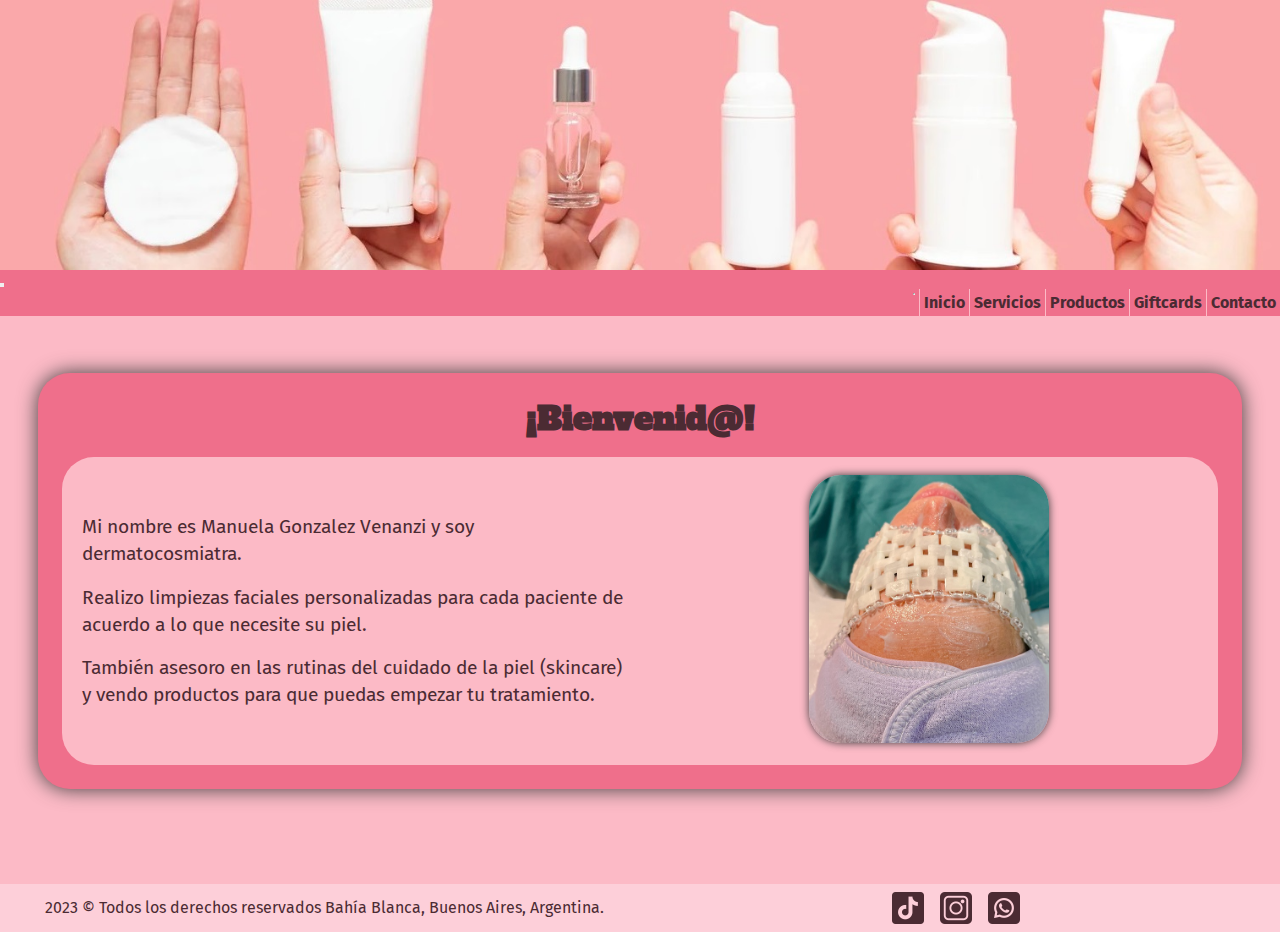
==== index.html @ 1ef0c84b "arreglos en footer y Productos" ====
<!DOCTYPE html>
<html lang="en">

<head>
    <meta charset="UTF-8">
    <link rel="stylesheet" href="./css/style.css">
    <link rel="icon" href="./assets/favicon.jpg" type="image/x-icon">
    <meta name="viewport" content="width=device-width, initial-scale=1">
    <link rel="preconnect" href="https://fonts.googleapis.com">
    <link rel="preconnect" href="https://fonts.gstatic.com" crossorigin>
    <link href="https://fonts.googleapis.com/css2?family=Alfa+Slab+One&family=Fira+Sans:ital@0;1&display=swap"
        rel="stylesheet">
    <meta http-equiv="X-UA-Compatible" content="IE=edge">
    <!-- BOOTSTRAP -->
    <link href="https://cdn.jsdelivr.net/npm/bootstrap@5.3.0/dist/css/bootstrap.min.css" rel="stylesheet"
    integrity="sha384-9ndCyUaIbzAi2FUVXJi0CjmCapSmO7SnpJef0486qhLnuZ2cdeRhO02iuK6FUUVM" crossorigin="anonymous">
    <title>Manuela G Venanzi - Dermocosmiatra</title>
</head>

<body>
    <div class="contenedor">
        <header>
            <div class="banner">
                <img src="./assets/banner-dermocosmetic-cropped.jpg">
            </div>
            <nav class="navbar navbar-expand-md background-color: #ef6f8b">
                <div class="container-fluid">
                    <button class="navbar-toggler" type="button" data-bs-toggle="collapse"
                        data-bs-target="#navbarSupportedContent" aria-controls="navbarSupportedContent"
                        aria-expanded="false" aria-label="Toggle navigation">
                        <span class="navbar-toggler-icon"></span>
                    </button>
                    <div class="collapse navbar-collapse" id="navbarSupportedContent">
                        <ul class="navbar-nav ms-auto mb-0 mb-lg-0">
                            <li>
                                <hr class="dropdown-divider">
                            </li>
                            <li class="nav-item">
                                <a class="nav-link active" aria-current="page" href="./index.html">Inicio</a>
                            </li>
                            <li class="nav-item">
                                <a class="nav-link" href="./pages/servicios.html">Servicios</a>
                            </li>
                            <li class="nav-item">
                                <a class="nav-link" href="./pages/productos.html">Productos</a>
                            </li>
                            <li class="nav-item">
                                <a class="nav-link" href="./pages/giftcards.html">Giftcards</a>
                            </li>
                            <li class="nav-item">
                                <a class="nav-link" href="./pages/contacto.html">Contacto</a>
                            </li>
                        </ul>
                    </div>
                </div>
            </nav>
        </header>
        <main>
            <div class="container">
                <h1>¡Bienvenid@!</h1>
                <div class="contenedortarjetas">
                    <div class="caja">
                        <p class="textotarjeta">Mi nombre es Manuela Gonzalez Venanzi y soy dermatocosmiatra.</p>
                        <p class="textotarjeta">Realizo limpiezas faciales personalizadas para cada paciente de acuerdo
                            a lo que necesite su piel.</p>
                        <p class="textotarjeta">También asesoro en las rutinas del cuidado de la piel (skincare) y vendo
                            productos para que puedas empezar tu tratamiento.</p>
                    </div>
                    <div class="caja">
                        <div class="foto">
                            <img src="./assets/clienta1.jpg" id="clienta" alt="Mujer realizandose tratamiento facial.">
                        </div>
                    </div>
                </div>
            </div>
        </main>
        <footer>
            <div class="footer-content">
                <p>2023 © Todos los derechos reservados
                    Bahía Blanca, Buenos Aires, Argentina.</p>
            </div>
            <div class="footer-content">
                <div class="redes">
                    <a href="https://www.tiktok.com/@manuelagvenanzi" target="_blank"><img src="./assets/tik-tok.png" alt="Logo de Tik Tok">
                    <a href="https://www.instagram.com/manuelagvenanzi" target="_blank"><img src="./assets/instagram.png" alt="Logo de Instagram">
                    <a href="https://api.whatsapp.com/send?phone=5492915050911" target="_blank"><img src="./assets/whatsapp.png" alt="Logo de Whatsapp">
                </div>
            </div>
        </footer>
    </div>
    <script src="https://cdn.jsdelivr.net/npm/@popperjs/core@2.11.8/dist/umd/popper.min.js"
        integrity="sha384-I7E8VVD/ismYTF4hNIPjVp/Zjvgyol6VFvRkX/vR+Vc4jQkC+hVqc2pM8ODewa9r"
        crossorigin="anonymous"></script>
    <script src="https://cdn.jsdelivr.net/npm/bootstrap@5.3.0/dist/js/bootstrap.min.js"
        integrity="sha384-fbbOQedDUMZZ5KreZpsbe1LCZPVmfTnH7ois6mU1QK+m14rQ1l2bGBq41eYeM/fS"
        crossorigin="anonymous"></script>

</body>

</html>
---- css/style.css ----
* {
    margin: 0;
    padding: 0;
    box-sizing: border-box;
}

/* HEADER */
.banner {
    display: flex;
    width: 100%;
}
.banner img {
    background-size: cover;
    background-position: center center;
    width: 100%;
    min-height: 64px;
}


body {
    background-color: #fcbac6;
    font-family: 'Fira Sans', sans-serif;
    color: #4b2b33;
}

/* NAVBAR */
nav {
    display: grid;
    grid-area: header;
    grid-template-columns: 1fr;
    height: auto;
    background-color: #ef6f8b;
}
.navbar ul {
    display: grid;
}
.navbar li {
    text-align: center;
    list-style-type: none;
    padding: 4px;
}
.navbar a {
    color: #4b2b33;
    font-weight: bold;
    text-decoration: none;
}
.navbar li:hover {
    background-color:  #fcbac6;
}

/* MAIN */
.container {
    width: 95%;
    height: auto;
    background-color: #ef6f8b;
    border-radius: 2rem;
    margin: 4% auto 7% auto;
    padding: 1.5rem;
    box-shadow: 0 0 20px #3d3d3d;
    display: flex;
    flex-wrap: wrap;
    justify-content: center;
}
.contenedortarjetas {
    display: grid;
    grid-template-columns: 1fr;
    align-items: center;
    justify-items: center;
    background-color: #fcbac6;
    border-radius: 2rem;
    padding: .625rem 0px;
}
.contenedor {
    grid-template-areas:
    "header header header"
    "main main main"
    "footer footer footer";
}
h1 {
    width: 100%;
    text-align: center;
    font-size: 2rem;
    font-family: 'Alfa Slab One', cursive;
    padding-bottom: 1rem;
    color: #4b2b33;
}
main {
    display: grid;
    grid-area: main;
    background-color: #fcbac6;
    padding: 6px;
}

/* INDEX */
.textotarjeta {
    font-family: 'Fira Sans', sans-serif;
    font-size: 1.2rem;
    text-align: left;
    color: #4b2b33;
    overflow-wrap: break-word;
    line-height: 1.7rem;
    padding: .5rem .875rem;
}
.caja {
    display: flex;
    flex-direction: column;

}
.caja img {
    width: 15rem;
    height: auto;
    border-radius: 2rem;
    box-shadow: 0 0 8px #3d3d3d;
}
.foto {
    padding: .5rem;
}

/* SERVICIOS */
.contenedortarjetas-servicios {
    display: grid;
    grid-template-columns: 1fr;
    place-items: center;
    background-color: #fcbac6;
    border-radius: 2rem;
    padding: .625rem 0px;
}
.serv img {
    display: grid;
    width: 100%;
    border-radius: 2rem;
    box-shadow: 0 0 8px #3d3d3d;
}
.serv {
    padding: 4% 10%;
    display: flex;
    justify-content: center;
}

/* PRODUCTOS */
.contenedortarjetas-servicios img {
    display: grid;
    width: 70%;
    border-radius: 2rem;
}
.textoprod {
    font-family: 'Fira Sans', sans-serif;
    font-size: 1.2rem;
    text-align: center;
    overflow-wrap: break-word;
    line-height: 1.5rem;
    padding: .5rem .875rem;
    color: #4b2b33;
}
.cardcontenedor {
    display: grid;
    grid-template-columns: 1fr;
}
.card {
    grid-auto-rows: auto;
    overflow: hidden;
    place-items: center;
    box-shadow: 0 0 12px #3d3d3d;
    margin: 1.2rem;
    width: 250px;
    border-radius: 2rem;
}
.card img {
    aspect-ratio: 1 / 1;
    width: 250px;
}
.card p {
    font-family: 'Fira Sans', sans-serif;
    color: #4b2b33;
    text-align: center;
    padding: 5px;
    overflow-wrap: break-word;
    line-height: 1.7rem;
}

/* GIFTCARDS */
.gift {
    box-shadow: 0 0 12px #3d3d3d;
    border-radius: 2rem;
    grid-auto-rows: auto;
    overflow: hidden;
    max-width: 70%;
    margin: 1rem;
}

.gift img {
    display: grid;
    width: 100%;
}

/* CONTACTO */
.formu {
    padding: .6875rem;
}


/* FOOTER */
footer {
    background-color: #fdcfd9;
    display: grid;
    grid-area: footer;
    padding: 8px;
}
footer div {
    display: grid;
    place-items: center;
}
footer img {
    /* width: 2rem; */
    height: 2rem;
    color: white;
    padding-left: .3125rem;
    padding-right: .3125rem;
}
.redes {
    display: grid;
    grid-template-columns: repeat(3, 1fr);
    grid-column-end: 2;
    column-gap:.4rem;
}
footer a, footer p {
    display: grid;
    grid-template-columns: 1fr;
    text-align: center;
    font-family: 'Fira Sans', sans-serif;
    line-height: normal;
    justify-items: center;
    align-items: center;
}
/* FIN DEL FOOTER */


@media (min-width:768px) {
    nav {
        width: 100%;
        background-color: #ef6f8b;
    }
    .navbar ul {
        display: flex;
        list-style-type: none;
        justify-content: flex-end;
    }
    .navbar li:first-child {
        border-left: none;
    }
    .navbar li {
        text-align: center;
        border-left: 1px solid #fcbac6;
    }
    .navbar a {
        display: block;
        color: #4b2b33;
        font-weight: bold;
        text-decoration: none;
    }
    .navbar a:hover {
        background-color:  #fcbac6;
    }
    /* PRODUCTOS */
    .card {
        width: 18.75rem;
        height: 500px;
    }
    .card img {
        width: 18.75rem;
    }

    .contenedortarjetas, .cardcontenedor {
        display: grid;
        grid-template-columns: repeat(2, 1fr);
    }

    .textotarjeta {
        padding-top: .5rem;
        padding-bottom: .5rem;
        padding-left: 1.25rem;
    }
    #nombre, #email, #consulta {
        width: 40rem;
    }
    footer {
        grid-template-columns: repeat(2, 1fr);
        align-content: center;
    }
    footer img {
        display: grid;
        align-items: stretch;
    }
}

@media (min-width:1024px) {
    .contenedortarjetas {
        display: grid;
        grid-template-columns: repeat(2, 1fr);
    }
}
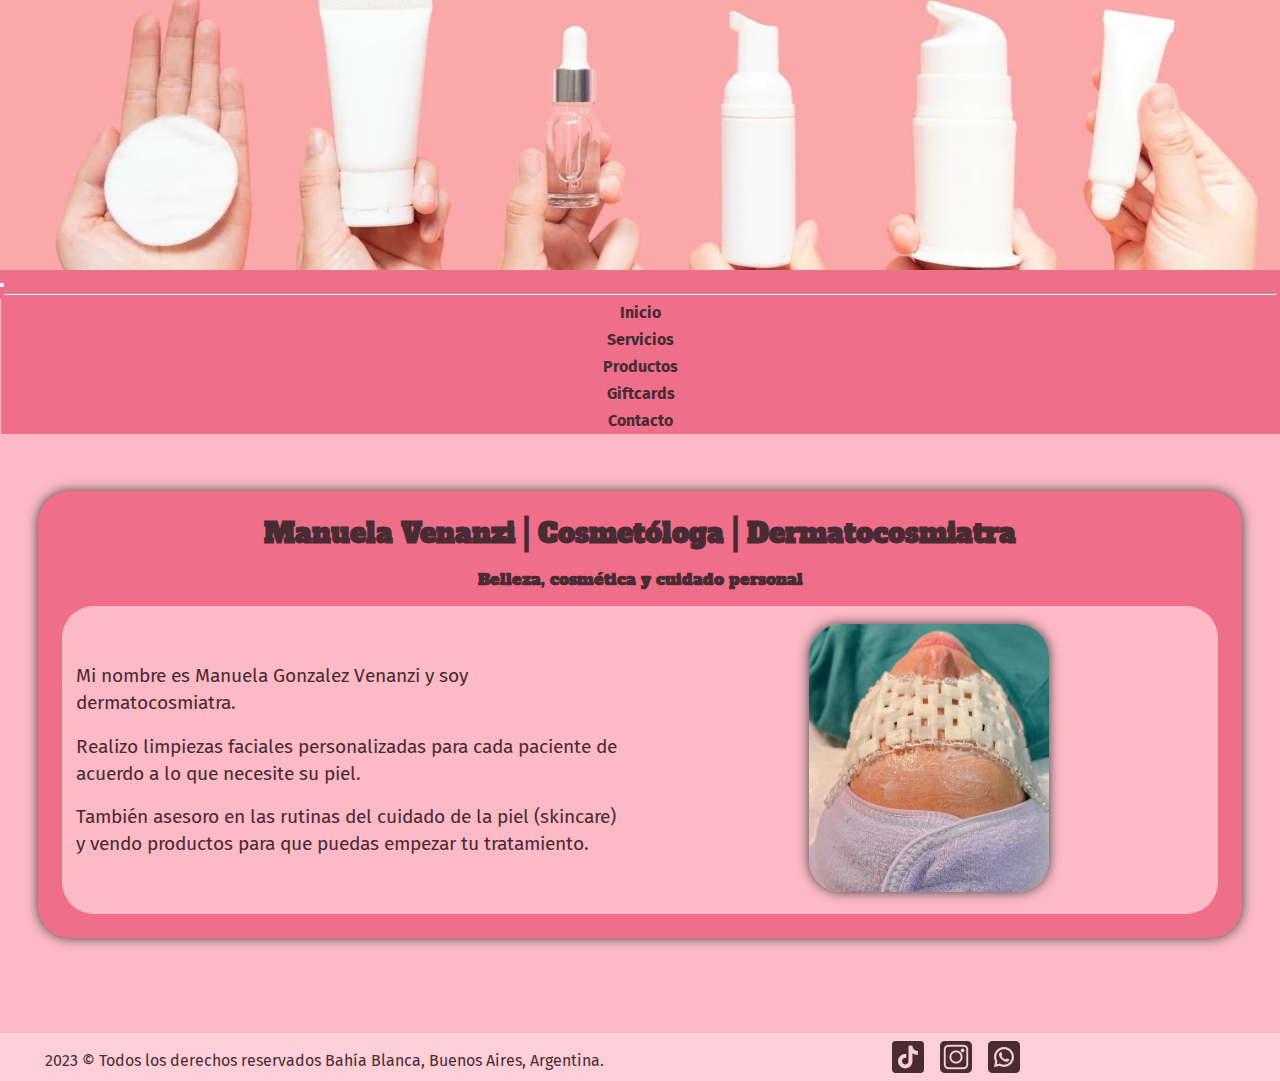
==== commit d40ab6ca: "Agregar cambios al nuevo repositorio" ====
--- a/index.html
+++ b/index.html
@@ -3,18 +3,21 @@
 
 <head>
     <meta charset="UTF-8">
+    <meta name="viewport" content="width=device-width, initial-scale=1.0">
+    <meta http-equiv="X-UA-Compatible" content="IE=edge">
+    <meta name="description" content="Belleza, cosmética y cuidado personal. Todo sobre skincare y tratamientos." />
+    <meta name="keywords" content="skincare, cosmetica, facial, peeling, dermapen, dermaplaning" />
     <link rel="stylesheet" href="./css/style.css">
     <link rel="icon" href="./assets/favicon.jpg" type="image/x-icon">
-    <meta name="viewport" content="width=device-width, initial-scale=1">
     <link rel="preconnect" href="https://fonts.googleapis.com">
     <link rel="preconnect" href="https://fonts.gstatic.com" crossorigin>
     <link href="https://fonts.googleapis.com/css2?family=Alfa+Slab+One&family=Fira+Sans:ital@0;1&display=swap"
         rel="stylesheet">
-    <meta http-equiv="X-UA-Compatible" content="IE=edge">
+    <link rel="stylesheet" href="https://cdnjs.cloudflare.com/ajax/libs/animate.css/4.1.1/animate.min.css" />
     <!-- BOOTSTRAP -->
     <link href="https://cdn.jsdelivr.net/npm/bootstrap@5.3.0/dist/css/bootstrap.min.css" rel="stylesheet"
     integrity="sha384-9ndCyUaIbzAi2FUVXJi0CjmCapSmO7SnpJef0486qhLnuZ2cdeRhO02iuK6FUUVM" crossorigin="anonymous">
-    <title>Manuela G Venanzi - Dermocosmiatra</title>
+    <title>Manuela G Venanzi | Dermatocosmiatra | Cosmetóloga</title>
 </head>
 
 <body>
@@ -30,8 +33,8 @@
                         aria-expanded="false" aria-label="Toggle navigation">
                         <span class="navbar-toggler-icon"></span>
                     </button>
-                    <div class="collapse navbar-collapse" id="navbarSupportedContent">
-                        <ul class="navbar-nav ms-auto mb-0 mb-lg-0">
+                    <div class="collapse navbar-collapse justify-content-end" id="navbarSupportedContent">
+                        <ul class="navbar-nav">
                             <li>
                                 <hr class="dropdown-divider">
                             </li>
@@ -57,16 +60,17 @@
         </header>
         <main>
             <div class="container">
-                <h1>¡Bienvenid@!</h1>
+                <h1>Manuela Venanzi | Cosmetóloga | Dermatocosmiatra</h1>
+                <h2>Belleza, cosmética y cuidado personal</h2>
                 <div class="contenedortarjetas">
-                    <div class="caja">
+                    <div class="caja animate__animated animate__backInLeft">
                         <p class="textotarjeta">Mi nombre es Manuela Gonzalez Venanzi y soy dermatocosmiatra.</p>
                         <p class="textotarjeta">Realizo limpiezas faciales personalizadas para cada paciente de acuerdo
                             a lo que necesite su piel.</p>
                         <p class="textotarjeta">También asesoro en las rutinas del cuidado de la piel (skincare) y vendo
                             productos para que puedas empezar tu tratamiento.</p>
                     </div>
-                    <div class="caja">
+                    <div class="caja animate__animated animate__backInRight">
                         <div class="foto">
                             <img src="./assets/clienta1.jpg" id="clienta" alt="Mujer realizandose tratamiento facial.">
                         </div>
--- a/css/style.css
+++ b/css/style.css
@@ -1,301 +1,294 @@
 * {
-    margin: 0;
-    padding: 0;
-    box-sizing: border-box;
-}
-
-/* HEADER */
-.banner {
-    display: flex;
-    width: 100%;
-}
-.banner img {
-    background-size: cover;
-    background-position: center center;
-    width: 100%;
-    min-height: 64px;
-}
-
+  margin: 0;
+  padding: 0;
+  box-sizing: border-box;
+}
 
 body {
-    background-color: #fcbac6;
-    font-family: 'Fira Sans', sans-serif;
-    color: #4b2b33;
-}
-
-/* NAVBAR */
-nav {
-    display: grid;
-    grid-area: header;
-    grid-template-columns: 1fr;
-    height: auto;
-    background-color: #ef6f8b;
-}
-.navbar ul {
-    display: grid;
-}
-.navbar li {
+  background-color: #fcbac6;
+  font-family: "Fira Sans", sans-serif;
+  color: #4b2b33;
+}
+
+header .banner {
+  display: flex;
+  width: 100%;
+}
+header .banner img {
+  background-size: cover;
+  background-position: center center;
+  width: 100%;
+  min-height: 64px;
+}
+header nav {
+  display: grid;
+  grid-area: header;
+  grid-template-columns: 1fr;
+  height: auto;
+  background-color: #ef6f8b;
+}
+header nav ul {
+  display: grid;
+}
+header nav li {
+  text-align: center;
+  list-style-type: none;
+  font-weight: bold;
+  padding: 4px;
+}
+header nav li:hover {
+  background-color: #fcbac6;
+}
+header nav a {
+  color: #4b2b33;
+  text-decoration: none;
+}
+
+.contenedor {
+  grid-template-areas: "header header header" "main main main" "footer footer footer";
+}
+
+main {
+  display: grid;
+  grid-area: main;
+  background-color: #fcbac6;
+  padding: 6px;
+}
+main h1 {
+  width: 100%;
+  text-align: center;
+  font-size: 1.7rem;
+  font-family: "Alfa Slab One", cursive;
+  padding-bottom: 1rem;
+  color: #4b2b33;
+}
+main h2 {
+  width: 100%;
+  text-align: center;
+  font-size: 1rem;
+  font-family: "Alfa Slab One", cursive;
+  padding-bottom: 1rem;
+  color: #4b2b33;
+}
+
+.container {
+  width: 95%;
+  height: auto;
+  background-color: #ef6f8b;
+  border-radius: 2rem;
+  margin: 4% auto 7% auto;
+  padding: 1.5rem;
+  box-shadow: 0 0 12px #3d3d3d;
+  display: flex;
+  flex-wrap: wrap;
+  justify-content: center;
+}
+
+.contenedortarjetas {
+  display: grid;
+  grid-template-columns: 1fr;
+  place-items: center;
+  background-color: #fcbac6;
+  border-radius: 2rem;
+  padding: 0.625rem 0px;
+}
+
+.caja {
+  display: flex;
+  flex-direction: column;
+}
+.caja img {
+  width: 15rem;
+  height: auto;
+  border-radius: 2rem;
+  box-shadow: 0 0 12px #3d3d3d;
+}
+.caja .foto {
+  padding: 0.5rem;
+}
+.caja .textotarjeta {
+  font-family: "Fira Sans", sans-serif;
+  color: #4b2b33;
+  text-align: center;
+  overflow-wrap: break-word;
+  font-size: 1.2rem;
+  text-align: left;
+  line-height: 1.7rem;
+  padding: 0.5rem 0.875rem;
+}
+
+.gift {
+  box-shadow: 0 0 12px #3d3d3d;
+  border-radius: 2rem;
+  grid-auto-rows: auto;
+  overflow: hidden;
+  max-width: 70%;
+  margin: 1rem;
+}
+.gift:hover {
+  transform: translateY(-15px);
+  box-shadow: 0 12px 16px #3d3d3d;
+}
+.gift img {
+  display: grid;
+  width: 100%;
+}
+
+.contenedortarjetas-servicios {
+  display: grid;
+  grid-template-columns: 1fr;
+  place-items: center;
+  background-color: #fcbac6;
+  border-radius: 2rem;
+  padding: 0.625rem 0px;
+}
+.contenedortarjetas-servicios .serv {
+  padding: 4% 10%;
+  display: flex;
+  justify-content: center;
+}
+.contenedortarjetas-servicios .serv img {
+  display: grid;
+  width: 100%;
+  border-radius: 2rem;
+  box-shadow: 0 0 12px #3d3d3d;
+}
+
+.contenedortarjetas-servicios img {
+  display: grid;
+  grid-template-columns: 1fr;
+  width: 70%;
+  border-radius: 2rem;
+}
+
+.cardcontenedor {
+  display: grid;
+  grid-template-columns: 1fr;
+}
+.cardcontenedor .card {
+  display: grid;
+  grid-auto-rows: auto;
+  overflow: hidden;
+  place-items: center;
+  box-shadow: 0 0 12px #3d3d3d;
+  margin: 1.2rem;
+  width: 250px;
+  height: 450px;
+  border-radius: 2rem;
+}
+.cardcontenedor .card img {
+  width: 250px;
+}
+.cardcontenedor .card p {
+  font-family: "Fira Sans", sans-serif;
+  color: #4b2b33;
+  text-align: center;
+  overflow-wrap: break-word;
+  padding: 5px;
+  line-height: 1.7rem;
+}
+.cardcontenedor .textoprod {
+  font-family: "Fira Sans", sans-serif;
+  color: #4b2b33;
+  text-align: center;
+  overflow-wrap: break-word;
+  font-size: 1.2rem;
+  line-height: 1.5rem;
+  padding: 0.5rem 0.875rem;
+}
+
+.contenedortarjetas-servicios .formu {
+  padding: 0.6875rem;
+  display: grid;
+  grid-template-columns: 1fr;
+  justify-content: center;
+}
+.contenedortarjetas-servicios .formu .textoformu {
+  font-family: "Fira Sans", sans-serif;
+  color: #4b2b33;
+  text-align: center;
+  overflow-wrap: break-word;
+  font-size: 1.2rem;
+  line-height: 1.7rem;
+  padding: 0.5rem 0.875rem;
+}
+
+#name, #email, #consulta {
+  width: auto;
+}
+
+footer {
+  background-color: #fdcfd9;
+  display: grid;
+  grid-area: footer;
+  padding: 0.5rem;
+}
+footer div {
+  display: grid;
+  place-items: center;
+}
+footer div img {
+  height: 2rem;
+  color: white;
+  padding-left: 0.3125rem;
+  padding-right: 0.3125rem;
+}
+footer div a, footer div p {
+  display: grid;
+  grid-template-columns: 1fr;
+  text-align: center;
+  font-family: "Fira Sans", sans-serif;
+  line-height: normal;
+  place-items: center;
+}
+footer div .redes {
+  display: grid;
+  grid-template-columns: repeat(3, 1fr);
+  grid-column-end: 2;
+  column-gap: 0.4rem;
+}
+
+@media (min-width: 768px) {
+  nav li {
     text-align: center;
-    list-style-type: none;
-    padding: 4px;
-}
-.navbar a {
-    color: #4b2b33;
+    border-left: 1px solid #fcbac6;
     font-weight: bold;
     text-decoration: none;
-}
-.navbar li:hover {
-    background-color:  #fcbac6;
-}
-
-/* MAIN */
-.container {
-    width: 95%;
-    height: auto;
-    background-color: #ef6f8b;
-    border-radius: 2rem;
-    margin: 4% auto 7% auto;
-    padding: 1.5rem;
-    box-shadow: 0 0 20px #3d3d3d;
-    display: flex;
-    flex-wrap: wrap;
-    justify-content: center;
-}
-.contenedortarjetas {
+  }
+  nav li:first-child {
+    border-left: none;
+  }
+  nav li:hover {
+    background-color: #fcbac6;
+  }
+  /* PRODUCTOS */
+  .contenedortarjetas, .cardcontenedor {
     display: grid;
-    grid-template-columns: 1fr;
-    align-items: center;
-    justify-items: center;
-    background-color: #fcbac6;
-    border-radius: 2rem;
-    padding: .625rem 0px;
-}
-.contenedor {
-    grid-template-areas:
-    "header header header"
-    "main main main"
-    "footer footer footer";
-}
-h1 {
-    width: 100%;
-    text-align: center;
-    font-size: 2rem;
-    font-family: 'Alfa Slab One', cursive;
-    padding-bottom: 1rem;
-    color: #4b2b33;
-}
-main {
+    grid-template-columns: repeat(2, 1fr);
+  }
+  .card {
+    width: 18.75rem;
+    height: 500px;
+  }
+  .card img {
+    width: 18.75rem;
+  }
+  .textotarjeta {
+    padding-top: 0.5rem;
+    padding-bottom: 0.5rem;
+    padding-left: 1.25rem;
+  }
+  footer {
+    grid-template-columns: repeat(2, 1fr);
+    place-items: center;
+  }
+  footer img {
     display: grid;
-    grid-area: main;
-    background-color: #fcbac6;
-    padding: 6px;
-}
-
-/* INDEX */
-.textotarjeta {
-    font-family: 'Fira Sans', sans-serif;
-    font-size: 1.2rem;
-    text-align: left;
-    color: #4b2b33;
-    overflow-wrap: break-word;
-    line-height: 1.7rem;
-    padding: .5rem .875rem;
-}
-.caja {
-    display: flex;
-    flex-direction: column;
-
-}
-.caja img {
-    width: 15rem;
-    height: auto;
-    border-radius: 2rem;
-    box-shadow: 0 0 8px #3d3d3d;
-}
-.foto {
-    padding: .5rem;
-}
-
-/* SERVICIOS */
-.contenedortarjetas-servicios {
-    display: grid;
-    grid-template-columns: 1fr;
-    place-items: center;
-    background-color: #fcbac6;
-    border-radius: 2rem;
-    padding: .625rem 0px;
-}
-.serv img {
-    display: grid;
-    width: 100%;
-    border-radius: 2rem;
-    box-shadow: 0 0 8px #3d3d3d;
-}
-.serv {
-    padding: 4% 10%;
-    display: flex;
-    justify-content: center;
-}
-
-/* PRODUCTOS */
-.contenedortarjetas-servicios img {
-    display: grid;
-    width: 70%;
-    border-radius: 2rem;
-}
-.textoprod {
-    font-family: 'Fira Sans', sans-serif;
-    font-size: 1.2rem;
-    text-align: center;
-    overflow-wrap: break-word;
-    line-height: 1.5rem;
-    padding: .5rem .875rem;
-    color: #4b2b33;
-}
-.cardcontenedor {
-    display: grid;
-    grid-template-columns: 1fr;
-}
-.card {
-    grid-auto-rows: auto;
-    overflow: hidden;
-    place-items: center;
-    box-shadow: 0 0 12px #3d3d3d;
-    margin: 1.2rem;
-    width: 250px;
-    border-radius: 2rem;
-}
-.card img {
-    aspect-ratio: 1 / 1;
-    width: 250px;
-}
-.card p {
-    font-family: 'Fira Sans', sans-serif;
-    color: #4b2b33;
-    text-align: center;
-    padding: 5px;
-    overflow-wrap: break-word;
-    line-height: 1.7rem;
-}
-
-/* GIFTCARDS */
-.gift {
-    box-shadow: 0 0 12px #3d3d3d;
-    border-radius: 2rem;
-    grid-auto-rows: auto;
-    overflow: hidden;
-    max-width: 70%;
-    margin: 1rem;
-}
-
-.gift img {
-    display: grid;
-    width: 100%;
-}
-
-/* CONTACTO */
-.formu {
-    padding: .6875rem;
-}
-
-
-/* FOOTER */
-footer {
-    background-color: #fdcfd9;
-    display: grid;
-    grid-area: footer;
-    padding: 8px;
-}
-footer div {
-    display: grid;
-    place-items: center;
-}
-footer img {
-    /* width: 2rem; */
-    height: 2rem;
-    color: white;
-    padding-left: .3125rem;
-    padding-right: .3125rem;
-}
-.redes {
-    display: grid;
-    grid-template-columns: repeat(3, 1fr);
-    grid-column-end: 2;
-    column-gap:.4rem;
-}
-footer a, footer p {
-    display: grid;
-    grid-template-columns: 1fr;
-    text-align: center;
-    font-family: 'Fira Sans', sans-serif;
-    line-height: normal;
-    justify-items: center;
-    align-items: center;
-}
-/* FIN DEL FOOTER */
-
-
-@media (min-width:768px) {
-    nav {
-        width: 100%;
-        background-color: #ef6f8b;
-    }
-    .navbar ul {
-        display: flex;
-        list-style-type: none;
-        justify-content: flex-end;
-    }
-    .navbar li:first-child {
-        border-left: none;
-    }
-    .navbar li {
-        text-align: center;
-        border-left: 1px solid #fcbac6;
-    }
-    .navbar a {
-        display: block;
-        color: #4b2b33;
-        font-weight: bold;
-        text-decoration: none;
-    }
-    .navbar a:hover {
-        background-color:  #fcbac6;
-    }
-    /* PRODUCTOS */
-    .card {
-        width: 18.75rem;
-        height: 500px;
-    }
-    .card img {
-        width: 18.75rem;
-    }
-
-    .contenedortarjetas, .cardcontenedor {
-        display: grid;
-        grid-template-columns: repeat(2, 1fr);
-    }
-
-    .textotarjeta {
-        padding-top: .5rem;
-        padding-bottom: .5rem;
-        padding-left: 1.25rem;
-    }
-    #nombre, #email, #consulta {
-        width: 40rem;
-    }
-    footer {
-        grid-template-columns: repeat(2, 1fr);
-        align-content: center;
-    }
-    footer img {
-        display: grid;
-        align-items: stretch;
-    }
-}
-
-@media (min-width:1024px) {
-    .contenedortarjetas {
-        display: grid;
-        grid-template-columns: repeat(2, 1fr);
-    }
-}+    align-items: stretch;
+  }
+  footer p {
+    padding-top: 0.4375rem;
+  }
+}
+
+/*# sourceMappingURL=style.css.map */
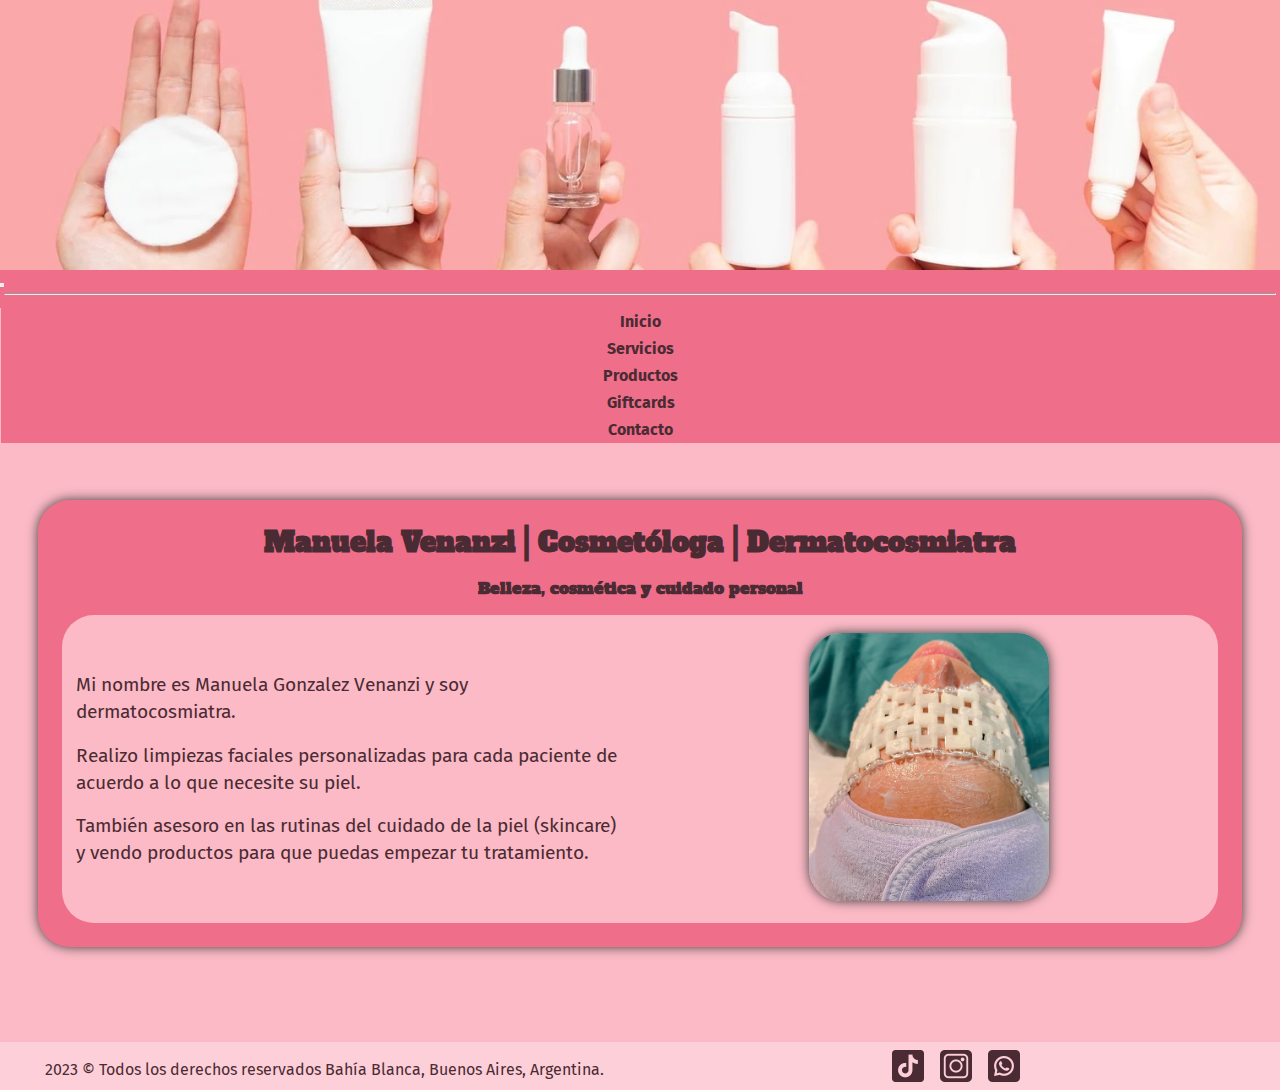
==== commit 2205485a: "correcciones en las paginas" ====
--- a/index.html
+++ b/index.html
@@ -16,82 +16,84 @@
     <link rel="stylesheet" href="https://cdnjs.cloudflare.com/ajax/libs/animate.css/4.1.1/animate.min.css" />
     <!-- BOOTSTRAP -->
     <link href="https://cdn.jsdelivr.net/npm/bootstrap@5.3.0/dist/css/bootstrap.min.css" rel="stylesheet"
-    integrity="sha384-9ndCyUaIbzAi2FUVXJi0CjmCapSmO7SnpJef0486qhLnuZ2cdeRhO02iuK6FUUVM" crossorigin="anonymous">
+        integrity="sha384-9ndCyUaIbzAi2FUVXJi0CjmCapSmO7SnpJef0486qhLnuZ2cdeRhO02iuK6FUUVM" crossorigin="anonymous">
     <title>Manuela G Venanzi | Dermatocosmiatra | Cosmetóloga</title>
 </head>
 
 <body>
-    <div class="contenedor">
-        <header>
-            <div class="banner">
-                <img src="./assets/banner-dermocosmetic-cropped.jpg">
+    <header>
+        <div class="banner">
+            <img src="./assets/banner-dermocosmetic-cropped.jpg">
+        </div>
+        <nav class="navbar navbar-expand-md background-color: #ef6f8b">
+            <div class="container-fluid">
+                <button class="navbar-toggler" type="button" data-bs-toggle="collapse"
+                    data-bs-target="#navbarSupportedContent" aria-controls="navbarSupportedContent"
+                    aria-expanded="false" aria-label="Toggle navigation">
+                    <span class="navbar-toggler-icon"></span>
+                </button>
+                <div class="collapse navbar-collapse justify-content-end" id="navbarSupportedContent">
+                    <ul class="navbar-nav">
+                        <li>
+                            <hr class="dropdown-divider">
+                        </li>
+                        <li class="nav-item">
+                            <a class="nav-link active" aria-current="page" href="./index.html">Inicio</a>
+                        </li>
+                        <li class="nav-item">
+                            <a class="nav-link" href="./pages/servicios.html">Servicios</a>
+                        </li>
+                        <li class="nav-item">
+                            <a class="nav-link" href="./pages/productos.html">Productos</a>
+                        </li>
+                        <li class="nav-item">
+                            <a class="nav-link" href="./pages/giftcards.html">Giftcards</a>
+                        </li>
+                        <li class="nav-item">
+                            <a class="nav-link" href="./pages/contacto.html">Contacto</a>
+                        </li>
+                    </ul>
+                </div>
             </div>
-            <nav class="navbar navbar-expand-md background-color: #ef6f8b">
-                <div class="container-fluid">
-                    <button class="navbar-toggler" type="button" data-bs-toggle="collapse"
-                        data-bs-target="#navbarSupportedContent" aria-controls="navbarSupportedContent"
-                        aria-expanded="false" aria-label="Toggle navigation">
-                        <span class="navbar-toggler-icon"></span>
-                    </button>
-                    <div class="collapse navbar-collapse justify-content-end" id="navbarSupportedContent">
-                        <ul class="navbar-nav">
-                            <li>
-                                <hr class="dropdown-divider">
-                            </li>
-                            <li class="nav-item">
-                                <a class="nav-link active" aria-current="page" href="./index.html">Inicio</a>
-                            </li>
-                            <li class="nav-item">
-                                <a class="nav-link" href="./pages/servicios.html">Servicios</a>
-                            </li>
-                            <li class="nav-item">
-                                <a class="nav-link" href="./pages/productos.html">Productos</a>
-                            </li>
-                            <li class="nav-item">
-                                <a class="nav-link" href="./pages/giftcards.html">Giftcards</a>
-                            </li>
-                            <li class="nav-item">
-                                <a class="nav-link" href="./pages/contacto.html">Contacto</a>
-                            </li>
-                        </ul>
-                    </div>
+        </nav>
+    </header>
+    <main>
+        <div class="container">
+            <h1>Manuela Venanzi | Cosmetóloga | Dermatocosmiatra</h1>
+            <h2>Belleza, cosmética y cuidado personal</h2>
+            <div class="contenedortarjetas">
+                <div class="caja animate__animated animate__backInLeft">
+                    <p class="textotarjeta">Mi nombre es Manuela Gonzalez Venanzi y soy dermatocosmiatra.</p>
+                    <p class="textotarjeta">Realizo limpiezas faciales personalizadas para cada paciente de acuerdo
+                        a lo que necesite su piel.</p>
+                    <p class="textotarjeta">También asesoro en las rutinas del cuidado de la piel (skincare) y vendo
+                        productos para que puedas empezar tu tratamiento.</p>
                 </div>
-            </nav>
-        </header>
-        <main>
-            <div class="container">
-                <h1>Manuela Venanzi | Cosmetóloga | Dermatocosmiatra</h1>
-                <h2>Belleza, cosmética y cuidado personal</h2>
-                <div class="contenedortarjetas">
-                    <div class="caja animate__animated animate__backInLeft">
-                        <p class="textotarjeta">Mi nombre es Manuela Gonzalez Venanzi y soy dermatocosmiatra.</p>
-                        <p class="textotarjeta">Realizo limpiezas faciales personalizadas para cada paciente de acuerdo
-                            a lo que necesite su piel.</p>
-                        <p class="textotarjeta">También asesoro en las rutinas del cuidado de la piel (skincare) y vendo
-                            productos para que puedas empezar tu tratamiento.</p>
-                    </div>
-                    <div class="caja animate__animated animate__backInRight">
-                        <div class="foto">
-                            <img src="./assets/clienta1.jpg" id="clienta" alt="Mujer realizandose tratamiento facial.">
-                        </div>
+                <div class="caja animate__animated animate__backInRight">
+                    <div class="foto">
+                        <img src="./assets/clienta1.jpg" id="clienta" alt="Mujer realizandose tratamiento facial.">
                     </div>
                 </div>
             </div>
-        </main>
-        <footer>
-            <div class="footer-content">
-                <p>2023 © Todos los derechos reservados
-                    Bahía Blanca, Buenos Aires, Argentina.</p>
+        </div>
+    </main>
+    <footer>
+        <div class="footer-content">
+            <p>2023 © Todos los derechos reservados
+                Bahía Blanca, Buenos Aires, Argentina.</p>
+        </div>
+        <div class="footer-content">
+            <div class="redes">
+                <a href="https://www.tiktok.com/@manuelagvenanzi" target="_blank"><img src="./assets/tik-tok.png"
+                        alt="Logo de Tik Tok">
+                    <a href="https://www.instagram.com/manuelagvenanzi" target="_blank"><img
+                            src="./assets/instagram.png" alt="Logo de Instagram">
+                        <a href="https://api.whatsapp.com/send?phone=5492915050911" target="_blank"><img
+                                src="./assets/whatsapp.png" alt="Logo de Whatsapp">
             </div>
-            <div class="footer-content">
-                <div class="redes">
-                    <a href="https://www.tiktok.com/@manuelagvenanzi" target="_blank"><img src="./assets/tik-tok.png" alt="Logo de Tik Tok">
-                    <a href="https://www.instagram.com/manuelagvenanzi" target="_blank"><img src="./assets/instagram.png" alt="Logo de Instagram">
-                    <a href="https://api.whatsapp.com/send?phone=5492915050911" target="_blank"><img src="./assets/whatsapp.png" alt="Logo de Whatsapp">
-                </div>
-            </div>
-        </footer>
-    </div>
+        </div>
+    </footer>
+
     <script src="https://cdn.jsdelivr.net/npm/@popperjs/core@2.11.8/dist/umd/popper.min.js"
         integrity="sha384-I7E8VVD/ismYTF4hNIPjVp/Zjvgyol6VFvRkX/vR+Vc4jQkC+hVqc2pM8ODewa9r"
         crossorigin="anonymous"></script>
--- a/css/style.css
+++ b/css/style.css
@@ -8,6 +8,8 @@
   background-color: #fcbac6;
   font-family: "Fira Sans", sans-serif;
   color: #4b2b33;
+  display: grid;
+  grid-template-areas: "header header header" "main main main" "footer footer footer";
 }
 
 header .banner {
@@ -17,24 +19,18 @@
 header .banner img {
   background-size: cover;
   background-position: center center;
-  width: 100%;
+  width: 100vw;
   min-height: 64px;
 }
 header nav {
   display: grid;
   grid-area: header;
   grid-template-columns: 1fr;
-  height: auto;
   background-color: #ef6f8b;
 }
-header nav ul {
-  display: grid;
-}
 header nav li {
   text-align: center;
-  list-style-type: none;
   font-weight: bold;
-  padding: 4px;
 }
 header nav li:hover {
   background-color: #fcbac6;
@@ -44,15 +40,12 @@
   text-decoration: none;
 }
 
-.contenedor {
-  grid-template-areas: "header header header" "main main main" "footer footer footer";
-}
-
 main {
   display: grid;
   grid-area: main;
   background-color: #fcbac6;
   padding: 6px;
+  overflow-x: hidden;
 }
 main h1 {
   width: 100%;
@@ -72,7 +65,7 @@
 }
 
 .container {
-  width: 95%;
+  width: 90%;
   height: auto;
   background-color: #ef6f8b;
   border-radius: 2rem;
@@ -143,22 +136,38 @@
   padding: 0.625rem 0px;
 }
 .contenedortarjetas-servicios .serv {
-  padding: 4% 10%;
-  display: flex;
-  justify-content: center;
+  display: grid;
+  width: 70%;
 }
 .contenedortarjetas-servicios .serv img {
   display: grid;
   width: 100%;
-  border-radius: 2rem;
-  box-shadow: 0 0 12px #3d3d3d;
-}
-
-.contenedortarjetas-servicios img {
+  grid-auto-rows: auto;
+  margin: 1.5rem;
+  box-shadow: 0 0 12px #3d3d3d;
+  border-radius: 2rem;
+  overflow: hidden;
+}
+.contenedortarjetas-servicios .serv p {
+  font-family: "Fira Sans", sans-serif;
+  color: #4b2b33;
+  text-align: center;
+  overflow-wrap: break-word;
+}
+
+.contenedortarjetas-servicios .foto {
   display: grid;
   grid-template-columns: 1fr;
   width: 70%;
   border-radius: 2rem;
+}
+.contenedortarjetas-servicios p {
+  font-family: "Fira Sans", sans-serif;
+  color: #4b2b33;
+  text-align: center;
+  overflow-wrap: break-word;
+  padding: 5px;
+  line-height: 1.7rem;
 }
 
 .cardcontenedor {
@@ -178,14 +187,6 @@
 }
 .cardcontenedor .card img {
   width: 250px;
-}
-.cardcontenedor .card p {
-  font-family: "Fira Sans", sans-serif;
-  color: #4b2b33;
-  text-align: center;
-  overflow-wrap: break-word;
-  padding: 5px;
-  line-height: 1.7rem;
 }
 .cardcontenedor .textoprod {
   font-family: "Fira Sans", sans-serif;
@@ -254,14 +255,14 @@
     border-left: 1px solid #fcbac6;
     font-weight: bold;
     text-decoration: none;
+    padding: 4px;
   }
   nav li:first-child {
     border-left: none;
   }
-  nav li:hover {
-    background-color: #fcbac6;
-  }
-  /* PRODUCTOS */
+  .container {
+    width: 95%;
+  }
   .contenedortarjetas, .cardcontenedor {
     display: grid;
     grid-template-columns: repeat(2, 1fr);
@@ -272,6 +273,10 @@
   }
   .card img {
     width: 18.75rem;
+  }
+  .serv {
+    display: grid;
+    max-width: 50%;
   }
   .textotarjeta {
     padding-top: 0.5rem;
@@ -290,5 +295,22 @@
     padding-top: 0.4375rem;
   }
 }
+@media (min-width: 1024px) {
+  .contenedortarjetas {
+    display: grid;
+    grid-template-columns: repeat(2, 1fr);
+  }
+}
+/* SERVICIOS */
+.serv {
+  display: grid;
+  grid-template-columns: repeat(3, 1fr);
+  place-items: center;
+}
+.serv img {
+  display: grid;
+  width: 350px;
+  margin: 2rem;
+}
 
 /*# sourceMappingURL=style.css.map */
